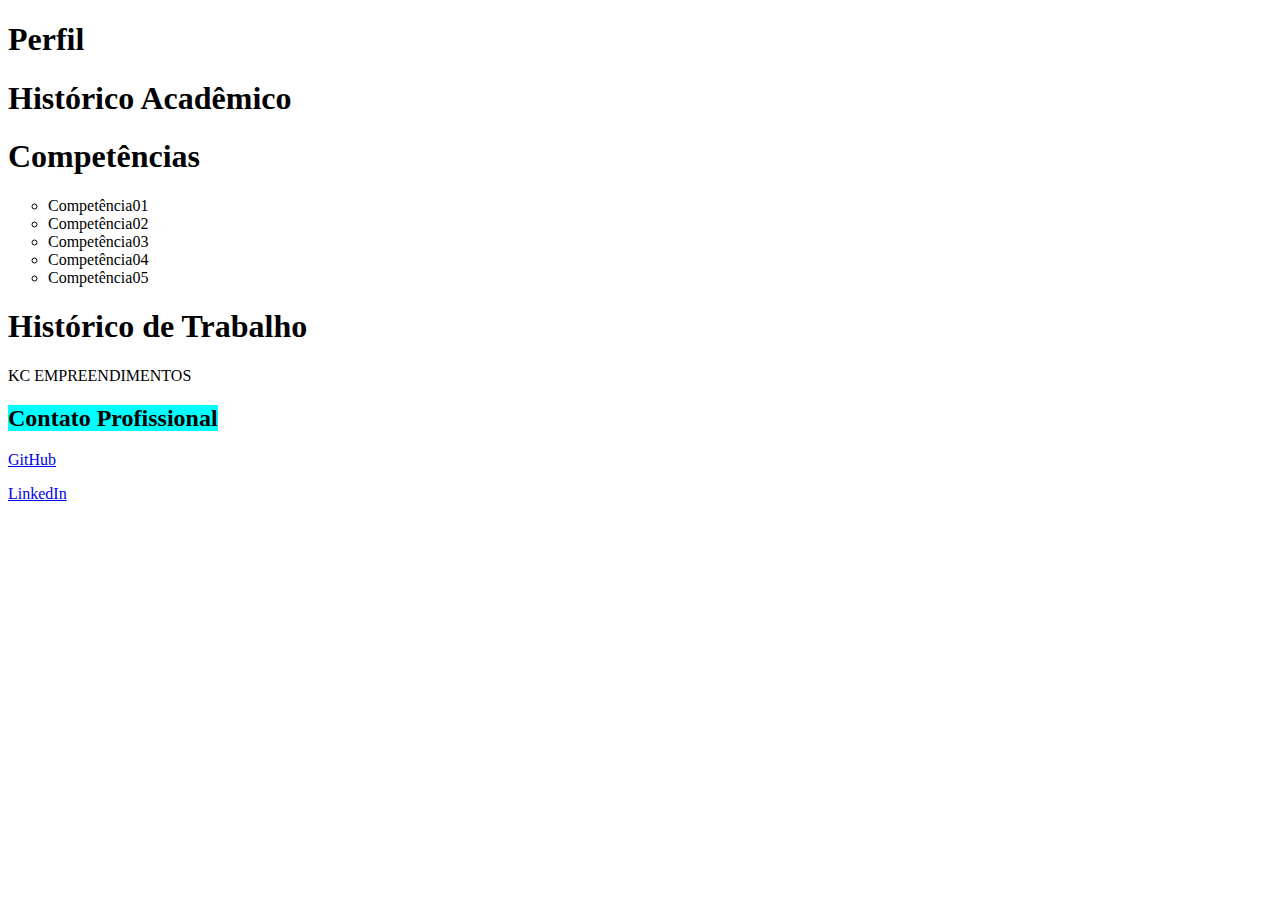
==== Ex 009/index.html @ 82a9f175 "Curso em Vídeo" ====
<!DOCTYPE html>
<html lang="pt-br">
<head>
    <meta charset="UTF-8">
    <meta http-equiv="X-UA-Compatible" content="IE=edge">
    <meta name="viewport" content="width=device-width, initial-scale=1.0">
    <title>Meu site</title>
</head>
<body>

    <h1>Perfil</h1>
    <h1>Histórico Acadêmico</h1>
    <p>
        <ul type="circle">

        </ul>
    </p>
    <h1>Competências</h1>
    <p>
        <ul type="circle">
            <li>Competência01</li>
            <li>Competência02</li>
            <li>Competência03</li>
            <li>Competência04</li>
            <li>Competência05</li>
        </ul>
    </p>
    <h1>Histórico de Trabalho</h1>
    <p>
        KC EMPREENDIMENTOS
    </p>
    <h2><mark style="background-color:aqua">Contato Profissional</mark></h2>
    <p><a href="https://github.com/RicardoSS27" target="_blank" rel="external">GitHub</a></p>
    <p><a href="https://www.linkedin.com/in/ricardo-s-609779229?lipi=urn%3Ali%3Apage%3Ad_flagship3_profile_view_base_contact_details%3B2UMk8%2Bo4SMyiYfNG%2FP%2B9Pg%3D%3D" target="_blank" rel="external">LinkedIn</a></p>

</body>
</html>
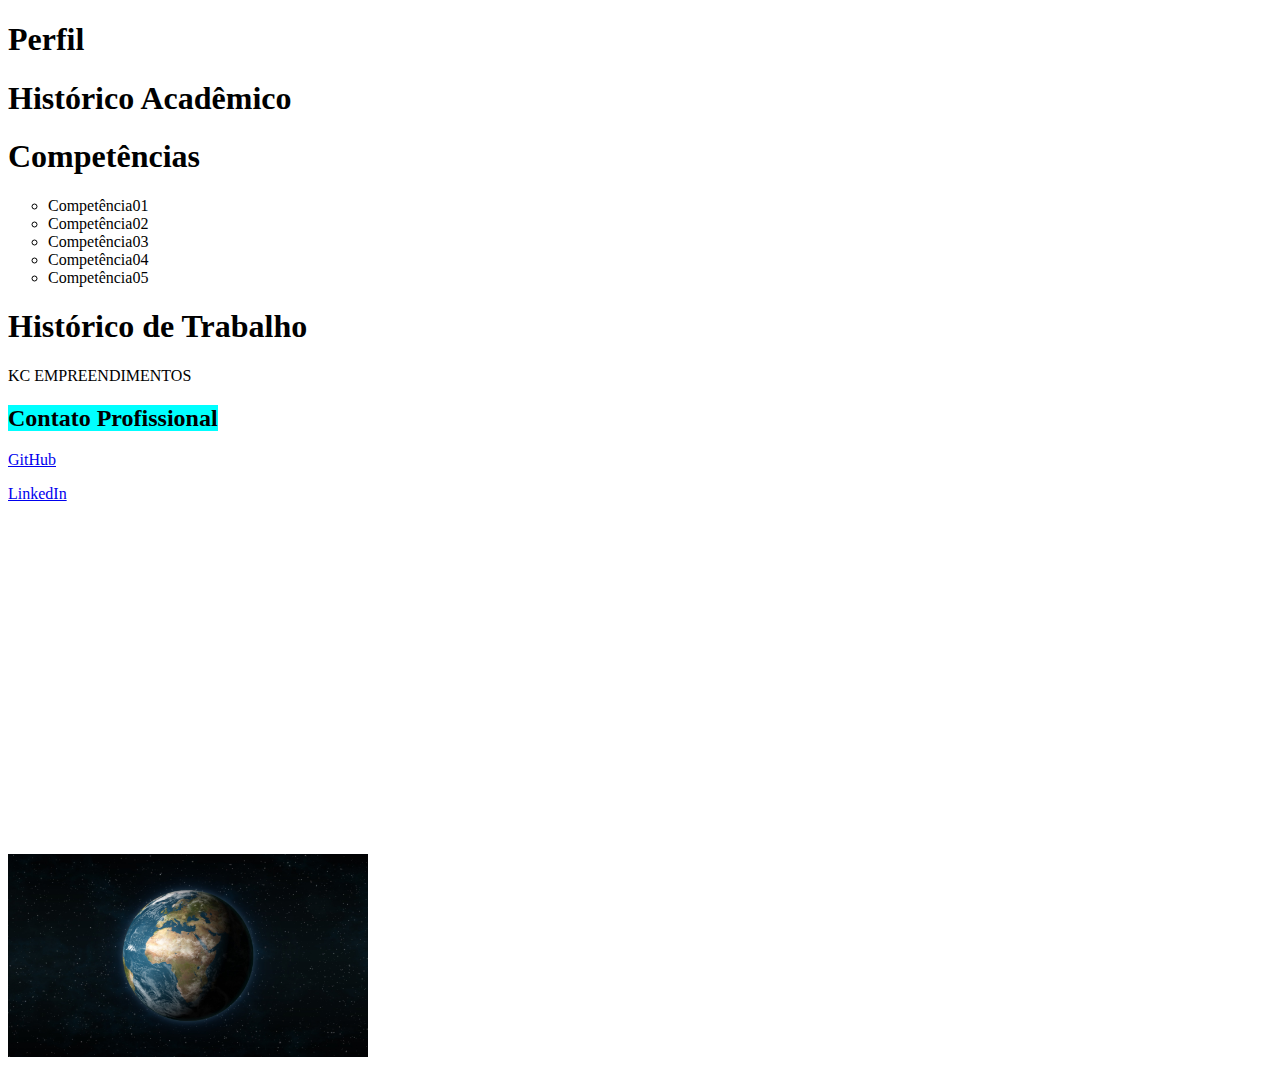
==== commit afe6efc1: "Atualização" ====
--- a/Ex 009/index.html
+++ b/Ex 009/index.html
@@ -32,6 +32,8 @@
     <h2><mark style="background-color:aqua">Contato Profissional</mark></h2>
     <p><a href="https://github.com/RicardoSS27" target="_blank" rel="external">GitHub</a></p>
     <p><a href="https://www.linkedin.com/in/ricardo-s-609779229?lipi=urn%3Ali%3Apage%3Ad_flagship3_profile_view_base_contact_details%3B2UMk8%2Bo4SMyiYfNG%2FP%2B9Pg%3D%3D" target="_blank" rel="external">LinkedIn</a></p>
-
+    <iframe width="560" height="315" src="https://www.youtube.com/embed/gqrySQQzvvQ" title="YouTube video player" frameborder="0" allow="accelerometer; autoplay; clipboard-write; encrypted-media; gyroscope; picture-in-picture" allowfullscreen></iframe>
+    
+    <p><a href="https://www.youtube.com/playlist?list=PLHz_AreHm4dkZ9-atkcmcBaMZdmLHft8n" target="_blank" rel="external"><img width="360" src="terra.jpeg" alt=""></a></p>
 </body>
-</html>+</html>
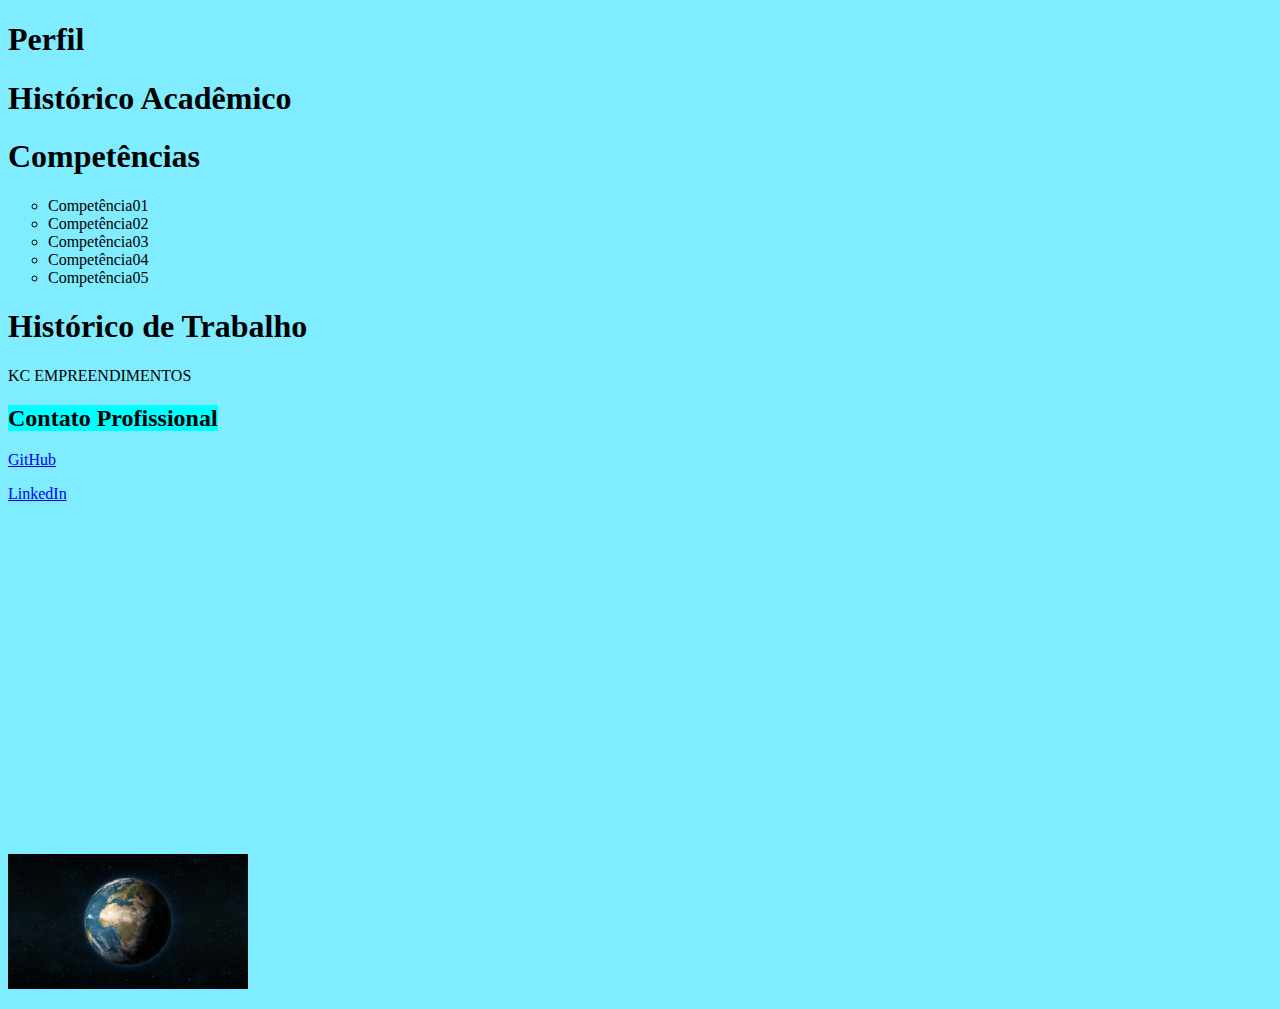
==== commit a37058c3: "Atualização" ====
--- a/Ex 009/index.html
+++ b/Ex 009/index.html
@@ -6,7 +6,7 @@
     <meta name="viewport" content="width=device-width, initial-scale=1.0">
     <title>Meu site</title>
 </head>
-<body>
+<body style="background-color: rgb(127, 236, 255);">
 
     <h1>Perfil</h1>
     <h1>Histórico Acadêmico</h1>
@@ -34,6 +34,6 @@
     <p><a href="https://www.linkedin.com/in/ricardo-s-609779229?lipi=urn%3Ali%3Apage%3Ad_flagship3_profile_view_base_contact_details%3B2UMk8%2Bo4SMyiYfNG%2FP%2B9Pg%3D%3D" target="_blank" rel="external">LinkedIn</a></p>
     <iframe width="560" height="315" src="https://www.youtube.com/embed/gqrySQQzvvQ" title="YouTube video player" frameborder="0" allow="accelerometer; autoplay; clipboard-write; encrypted-media; gyroscope; picture-in-picture" allowfullscreen></iframe>
     
-    <p><a href="https://www.youtube.com/playlist?list=PLHz_AreHm4dkZ9-atkcmcBaMZdmLHft8n" target="_blank" rel="external"><img width="360" src="terra.jpeg" alt=""></a></p>
+    <p><a href="https://www.youtube.com/playlist?list=PLHz_AreHm4dkZ9-atkcmcBaMZdmLHft8n" target="_blank" rel="external"><img width="240" src="terra.jpeg" alt=""></a></p>
 </body>
 </html>
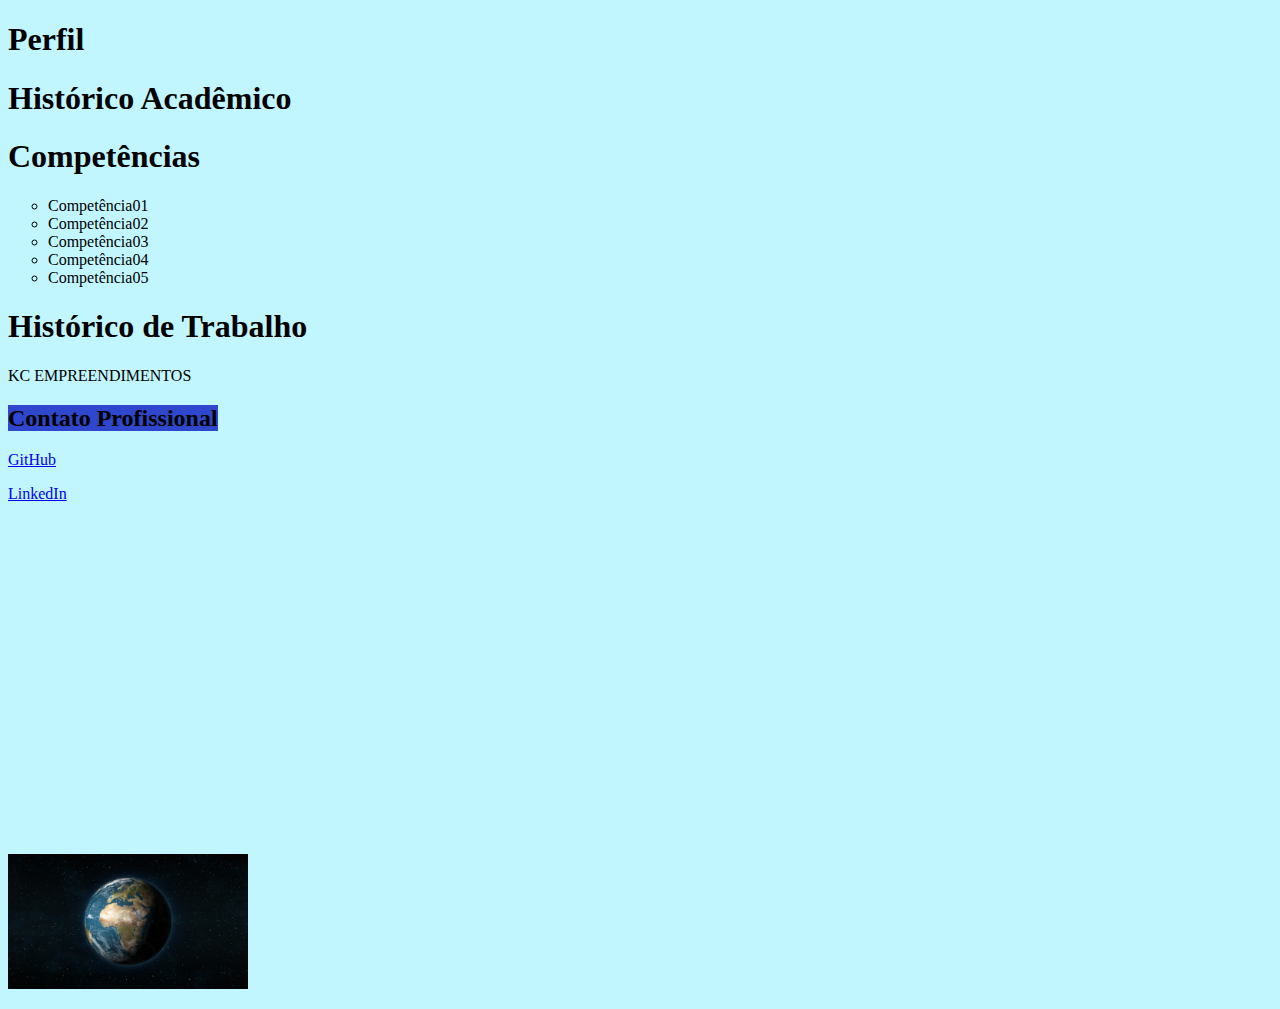
==== commit be4dc779: "Update index.html" ====
--- a/Ex 009/index.html
+++ b/Ex 009/index.html
@@ -5,8 +5,16 @@
     <meta http-equiv="X-UA-Compatible" content="IE=edge">
     <meta name="viewport" content="width=device-width, initial-scale=1.0">
     <title>Meu site</title>
+
+    <style>
+        body {
+            background-color: #c2f6ff;
+            font-size: 16px;
+            color: #000;
+        }
+    </style>
+    
 </head>
-<body style="background-color: rgb(127, 236, 255);">
 
     <h1>Perfil</h1>
     <h1>Histórico Acadêmico</h1>
@@ -29,7 +37,7 @@
     <p>
         KC EMPREENDIMENTOS
     </p>
-    <h2><mark style="background-color:aqua">Contato Profissional</mark></h2>
+    <h2><mark style="background-color:rgb(47, 71, 204)">Contato Profissional</mark></h2>
     <p><a href="https://github.com/RicardoSS27" target="_blank" rel="external">GitHub</a></p>
     <p><a href="https://www.linkedin.com/in/ricardo-s-609779229?lipi=urn%3Ali%3Apage%3Ad_flagship3_profile_view_base_contact_details%3B2UMk8%2Bo4SMyiYfNG%2FP%2B9Pg%3D%3D" target="_blank" rel="external">LinkedIn</a></p>
     <iframe width="560" height="315" src="https://www.youtube.com/embed/gqrySQQzvvQ" title="YouTube video player" frameborder="0" allow="accelerometer; autoplay; clipboard-write; encrypted-media; gyroscope; picture-in-picture" allowfullscreen></iframe>
